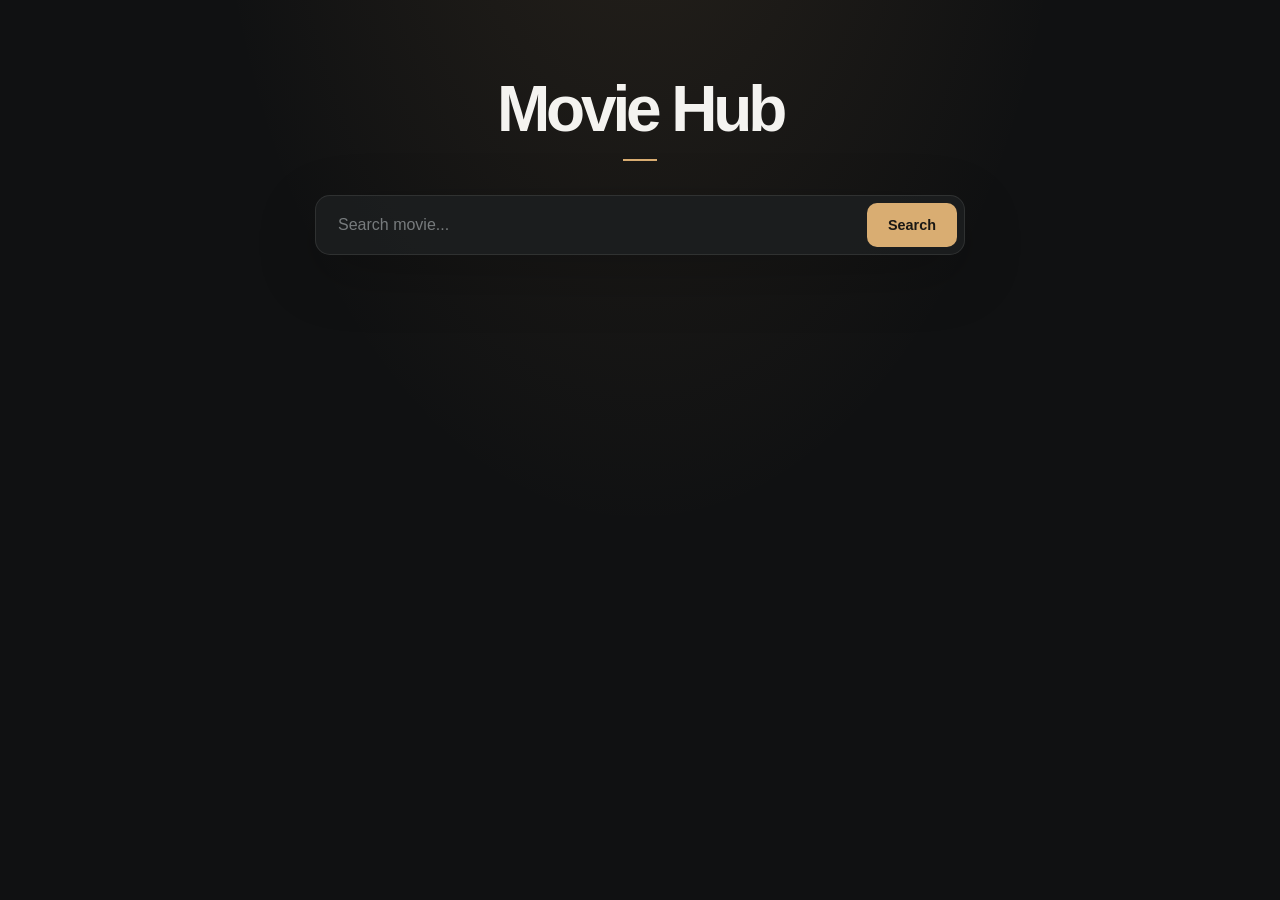
==== index.html @ 46ca703f "Add CSS styling and link stylesheet" ====
<!DOCTYPE html>
<html lang="en">

<head>
    <meta charset="UTF-8">
    <meta name="viewport" content="width=device-width, initial-scale=1.0">
    <link rel="stylesheet" href="style.css">
    <title>Movie Hub</title>
</head>

<body>
    <h1>Movie Hub</h1>
    <div>
        <form id="MovieForm">
            <input type="text" id="movieInput" placeholder="Search movie...">
            <button type="submit" id="searchMovie">Search</button>
        </form>
    </div>

<div id="movieHub"></div>

    <!-- {
    "Title": "Avengers: Infinity War",
    "Year": "2018",
    "imdbID": "tt4154756",
    "Type": "movie",
    "Poster":
    "https://m.media-amazon.com/images/M/MV5BMjMxNjY2MDU1OV5BMl5BanBnXkFtZTgwNzY1MTUwNTM@._V1_QL75_UX380_CR0,0,380,562_.jpg"
    }, -->

    <!-- <div id="movieHub">
        <div>
            <div>
                <img src="https://m.media-amazon.com/images/M/MV5BMjMxNjY2MDU1OV5BMl5BanBnXkFtZTgwNzY1MTUwNTM@._V1_QL75_UX380_CR0,0,380,562_.jpg"
                    alt="">
            </div>
            <div>
                <p>Avengers: Infinity War </p>
                <p> 2018 </p>
            </div>

        </div>
    </div> -->

    <script src="script.js"></script>
</body>

</html>
---- style.css ----
:root {
    color-scheme: dark;
    font-family: 'Segoe UI', Arial, sans-serif;
    color: #f4f3f0;
    background: #101112;
    font-synthesis: none;
    text-rendering: optimizeLegibility;
    --surface: #17191b;
    --surface-raised: #1d2022;
    --text-muted: #a3a5a5;
    --accent: #d9ad72;
    --line: rgba(255, 255, 255, .09);
}

* { box-sizing: border-box; }

body {
    min-height: 100vh;
    margin: 0;
    padding: clamp(28px, 6vw, 76px) max(22px, calc((100vw - 1180px) / 2));
    background: radial-gradient(ellipse at 50% -28%, rgba(201, 155, 96, .12), transparent 48%), #101112;
    color: #f4f3f0;
}

h1 {
    margin: 0 auto 34px;
    text-align: center;
    font: 800 clamp(2.25rem, 5vw, 4rem)/1.05 'Segoe UI', Arial, sans-serif;
    letter-spacing: -.065em;
}

body:has(#movieHub) h1::after {
    display: block;
    width: 34px;
    height: 2px;
    margin: 16px auto 0;
    background: var(--accent);
    content: '';
}

body:has(#MovieForm) > div:has(#MovieForm) {
    width: min(100%, 650px);
    margin: 0 auto 52px;
}

#MovieForm {
    display: flex;
    gap: 10px;
    padding: 7px;
    border: 1px solid var(--line);
    border-radius: 15px;
    background: rgba(28, 30, 32, .9);
    box-shadow: 0 18px 60px rgba(0, 0, 0, .22);
}

#movieInput {
    min-width: 0;
    flex: 1;
    padding: 13px 15px;
    border: 0;
    outline: 0;
    background: transparent;
    color: #f4f3f0;
    font: inherit;
}

#movieInput::placeholder { color: #777b7d; }

#searchMovie, #movie-detail button {
    padding: 0 21px;
    border: 0;
    border-radius: 10px;
    background: var(--accent);
    color: #191714;
    font: 700 .9rem 'Segoe UI', Arial, sans-serif;
    cursor: pointer;
    transition: background .2s ease, transform .2s ease, box-shadow .2s ease;
}

#searchMovie:hover, #movie-detail button:hover {
    transform: translateY(-1px);
    background: #e6bd89;
    box-shadow: 0 8px 24px rgba(217, 173, 114, .18);
}

#movieInput:focus-visible, #searchMovie:focus-visible, a:focus-visible, button:focus-visible {
    outline: 2px solid #f0d3aa;
    outline-offset: 3px;
}

#movieHub {
    display: grid;
    grid-template-columns: repeat(auto-fill, minmax(min(100%, 205px), 1fr));
    gap: 25px;
}

.movie-card {
    overflow: hidden;
    border: 1px solid var(--line);
    border-radius: 14px;
    background: var(--surface);
    cursor: pointer;
    transition: transform .25s ease, border-color .25s ease, box-shadow .25s ease;
}

.movie-card:hover {
    transform: translateY(-6px);
    border-color: rgba(217, 173, 114, .42);
    box-shadow: 0 20px 38px rgba(0, 0, 0, .35);
}

.movie-card > div:first-child {
    overflow: hidden;
    aspect-ratio: 2 / 3;
    background: #242729;
}

.movie-card img {
    display: block;
    width: 100%;
    height: 100%;
    object-fit: cover;
    transition: transform .45s ease;
}

.movie-card:hover img { transform: scale(1.035); }

.movie-card > div:last-child { padding: 15px 16px 17px; }
.movie-card p { margin: 0; }
.movie-card p:first-child { font: 700 1rem/1.4 'Segoe UI', Arial, sans-serif; }
.movie-card p:last-child { margin-top: 6px; color: var(--text-muted); font-size: .85rem; }

#movieHub > p {
    grid-column: 1 / -1;
    color: var(--text-muted);
    text-align: center;
}

body:has(#movie-detail) { padding-top: clamp(24px, 5vw, 58px); }

#movie-detail {
    width: min(100%, 960px);
    margin: 0 auto;
}

#movie-detail > div {
    display: grid;
    grid-template-columns: minmax(220px, 310px) minmax(0, 1fr);
    gap: 18px 34px;
    align-items: start;
    padding: clamp(20px, 4vw, 36px);
    border: 1px solid var(--line);
    border-radius: 18px;
    background: linear-gradient(145deg, rgba(29, 32, 34, .96), rgba(20, 22, 23, .96));
    box-shadow: 0 28px 80px rgba(0, 0, 0, .28);
}

#movie-detail img {
    grid-row: span 6;
    width: 100%;
    border-radius: 11px;
    background: #242729;
    object-fit: cover;
    box-shadow: 0 16px 35px rgba(0, 0, 0, .28);
}

#movie-detail h2 {
    margin: 2px 0 0;
    font: 800 clamp(1.8rem, 4vw, 3rem)/1.1 'Segoe UI', Arial, sans-serif;
    letter-spacing: -.045em;
}

#movie-detail section, #movie-detail > div > div {
    padding: 13px 15px;
    border: 1px solid var(--line);
    border-radius: 11px;
    background: rgba(255, 255, 255, .025);
}

#movie-detail section:first-of-type {
    display: flex;
    flex-wrap: wrap;
    gap: 8px;
}

#movie-detail p { margin: 0; color: var(--text-muted); line-height: 1.65; }
#movie-detail section:first-of-type p { color: #e0ddd7; font-size: .88rem; }
#movie-detail section:first-of-type p:last-child { color: var(--accent); font-weight: 700; }
#movie-detail > div > div > p:first-child, #movie-detail section > p:first-child { margin-bottom: 3px; color: #f1efeb; font-weight: 700; }

#movie-detail button {
    margin: 18px 0 0;
    padding: 13px 19px;
}

#movie-detail a { color: inherit; text-decoration: none; }

@media (max-width: 640px) {
    body { padding-right: 18px; padding-left: 18px; }
    body:has(#MovieForm) > div:has(#MovieForm) { margin-bottom: 34px; }
    #movieHub { grid-template-columns: repeat(2, minmax(0, 1fr)); gap: 13px; }
    .movie-card { border-radius: 11px; }
    .movie-card > div:last-child { padding: 11px 12px 13px; }
    .movie-card p:first-child { font-size: .9rem; }
    #movie-detail > div { grid-template-columns: 1fr; gap: 13px; }
    #movie-detail img { grid-row: auto; width: min(100%, 260px); margin: 0 auto 6px; }
    #movie-detail h2 { text-align: center; }
    #searchMovie { padding: 0 15px; }
}

@media (prefers-reduced-motion: reduce) {
    *, *::before, *::after { scroll-behavior: auto !important; transition-duration: .01ms !important; animation-duration: .01ms !important; }
}
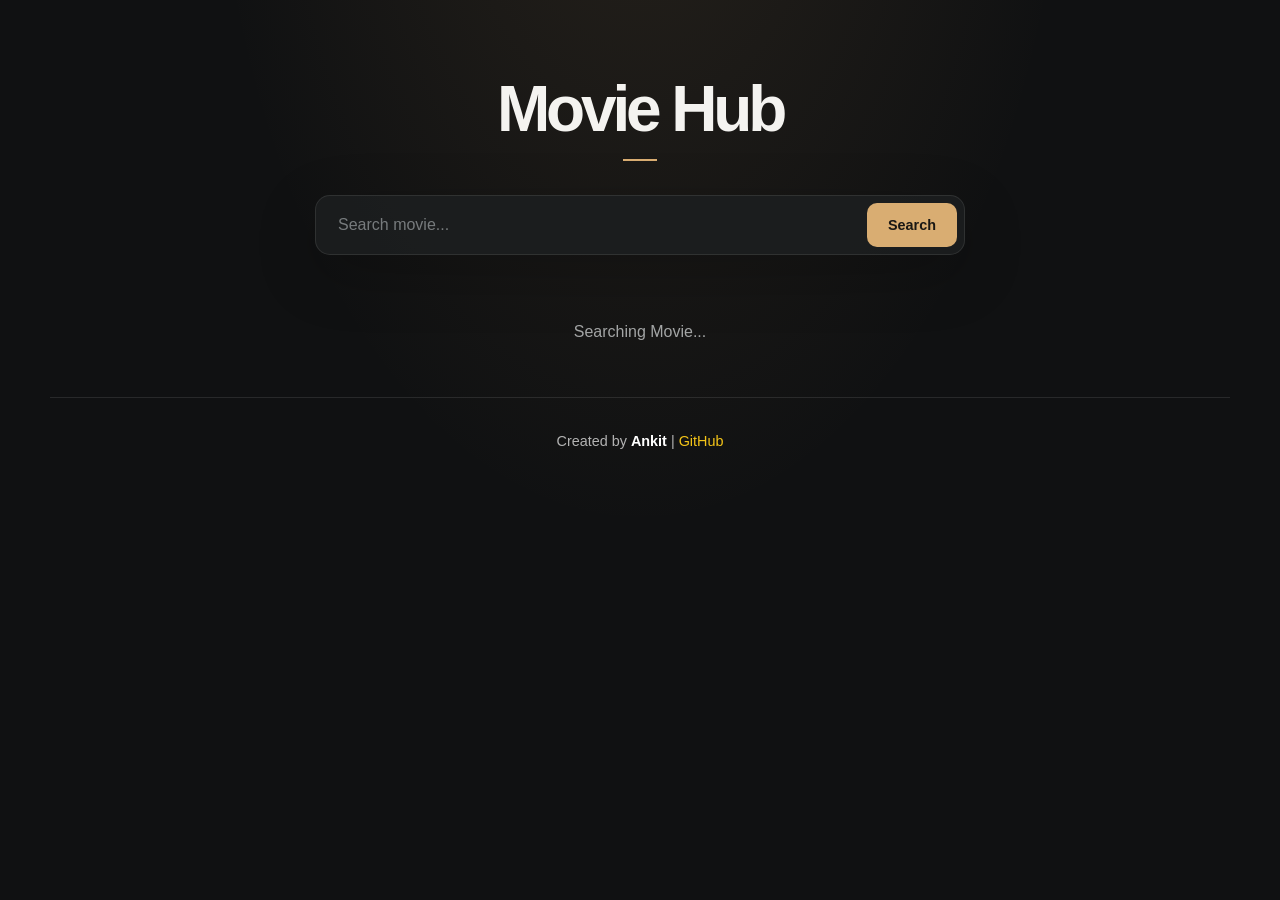
==== commit 59b09c47: "Limit cards to 8 in 4-column grid" ====
--- a/index.html
+++ b/index.html
@@ -41,7 +41,9 @@
 
         </div>
     </div> -->
-
+<footer class="site-footer">
+  <p>Created by <strong>Ankit</strong> | <a href="https://github.com/ankitCodesss/Movie-Hub-Project" target="_blank" rel="noopener">GitHub</a></p>
+</footer>
     <script src="script.js"></script>
 </body>
 
--- a/style.css
+++ b/style.css
@@ -90,7 +90,7 @@
 
 #movieHub {
     display: grid;
-    grid-template-columns: repeat(auto-fill, minmax(min(100%, 205px), 1fr));
+    grid-template-columns: repeat(4, minmax(180px, 1fr));
     gap: 25px;
 }
 
@@ -211,3 +211,26 @@
 @media (prefers-reduced-motion: reduce) {
     *, *::before, *::after { scroll-behavior: auto !important; transition-duration: .01ms !important; animation-duration: .01ms !important; }
 }
+
+
+.site-footer {
+  margin-top: 40px;
+  padding: 20px 16px;
+  text-align: center;
+  font-size: 0.9rem;
+  color: #b3b3b3;
+  border-top: 1px solid rgba(255, 255, 255, 0.1);
+}
+
+.site-footer strong {
+  color: #ffffff;
+}
+
+.site-footer a {
+  color: #f5c518;
+  text-decoration: none;
+}
+
+.site-footer a:hover {
+  text-decoration: underline;
+}
